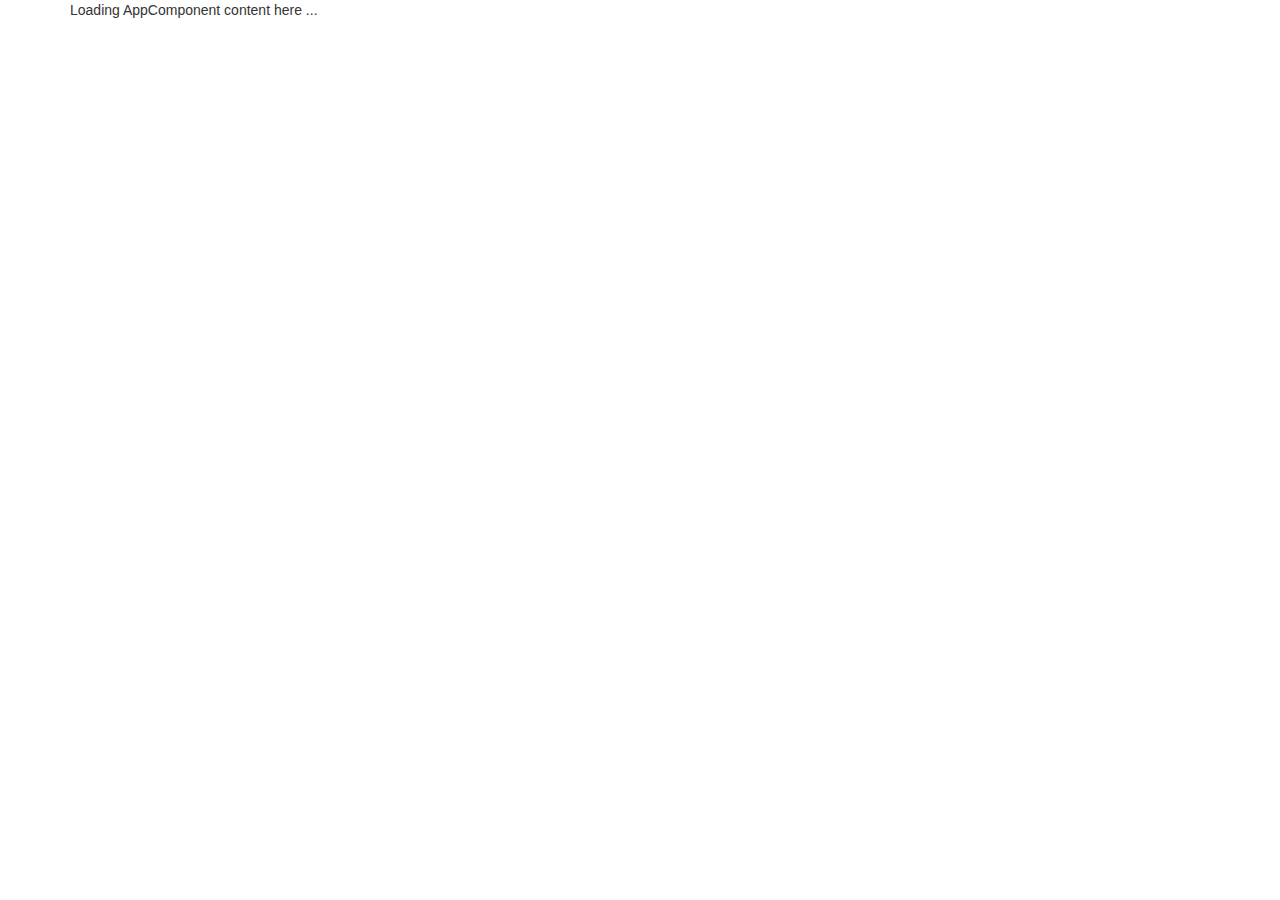
==== src/index.html @ bf2db278 "First commit" ====
<!DOCTYPE html>
<html>

<head>
    <title>Angular QuickStart</title>
    <base href="/">
    <meta charset="UTF-8">
    <meta name="viewport" content="width=device-width, initial-scale=1">
    <link rel="stylesheet" href="styles.css">
    <!-- Latest compiled and minified CSS -->
    <link rel="stylesheet" href="https://maxcdn.bootstrapcdn.com/bootstrap/3.3.7/css/bootstrap.min.css">

    <!-- jQuery library -->
    <script src="https://ajax.googleapis.com/ajax/libs/jquery/3.2.1/jquery.min.js"></script>

    <!-- Latest compiled JavaScript -->
    <script src="https://maxcdn.bootstrapcdn.com/bootstrap/3.3.7/js/bootstrap.min.js"></script>
    <!-- Polyfill(s) for older browsers -->
    <script src="node_modules/core-js/client/shim.min.js"></script>

    <script src="node_modules/zone.js/dist/zone.js"></script>
    <script src="node_modules/systemjs/dist/system.src.js"></script>

    <script src="systemjs.config.js"></script>
    <script>
        System.import('main.js').catch(function(err) {
            console.error(err);
        });
    </script>
</head>

<body class="container">
    <my-app>Loading AppComponent content here ...</my-app>
</body>

</html>
---- src/styles.css ----
h1 {
    color: #369;
    font-family: Arial, Helvetica, sans-serif;
    font-size: 250%;
}


/*.table_main {
    width: 100%;
    border: 2px solid #444;
}*/

.companyClass {
    border: 1px solid grey;
    width: 100%;
    display: table;
}

.companyClass>.span {
    display: table-cell;
    vertical-align: middle;
}

.indexClass {
    border: 1px solid grey;
    vertical-align: middle;
}

.infoClass {
    vertical-align: middle;
    border: 1px solid grey;
}

.dataClass {
    display: table-cell;
    vertical-align: middle;
}
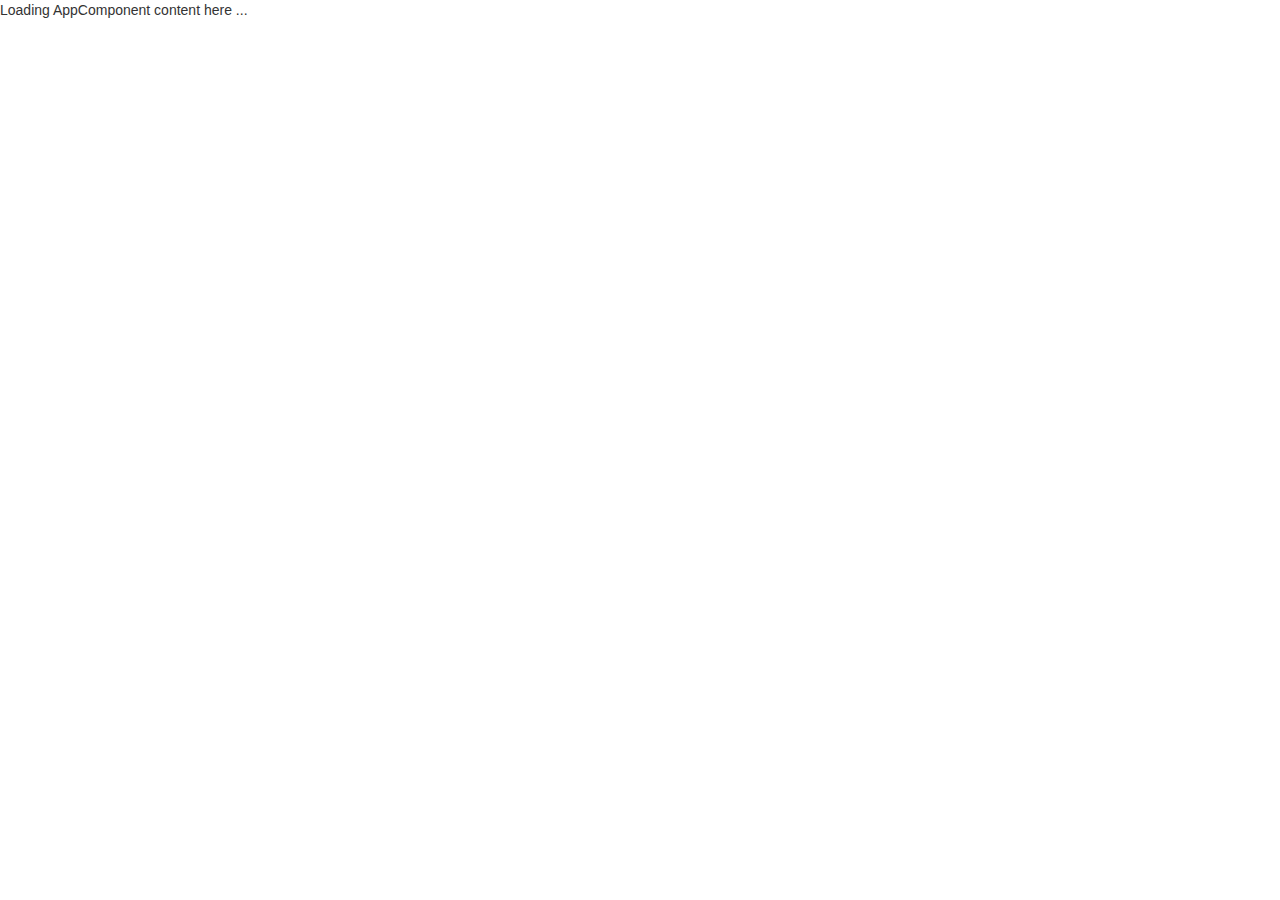
==== commit bb6bf5f3: "Applied basic bootstrap theming" ====
--- a/src/index.html
+++ b/src/index.html
@@ -7,14 +7,25 @@
     <meta charset="UTF-8">
     <meta name="viewport" content="width=device-width, initial-scale=1">
     <link rel="stylesheet" href="styles.css">
-    <!-- Latest compiled and minified CSS -->
-    <link rel="stylesheet" href="https://maxcdn.bootstrapcdn.com/bootstrap/3.3.7/css/bootstrap.min.css">
 
     <!-- jQuery library -->
     <script src="https://ajax.googleapis.com/ajax/libs/jquery/3.2.1/jquery.min.js"></script>
 
+    <!-- Latest compiled and minified CSS -->
+    <link rel="stylesheet" href="https://maxcdn.bootstrapcdn.com/bootstrap/3.3.7/css/bootstrap.min.css">
     <!-- Latest compiled JavaScript -->
     <script src="https://maxcdn.bootstrapcdn.com/bootstrap/3.3.7/js/bootstrap.min.js"></script>
+    <!--<link rel="stylesheet" href="https://cdnjs.cloudflare.com/ajax/libs/semantic-ui/1.11.8/semantic.min.css" />
+    <script src="https://cdnjs.cloudflare.com/ajax/libs/jquery/2.1.3/jquery.min.js"></script>
+    <script src="https://cdnjs.cloudflare.com/ajax/libs/semantic-ui/1.11.8/semantic.min.js"></script>-->
+
+    <!--<link rel="stylesheet" type="text/css" href="semantic/dist/semantic.min.css">
+<script
+  src="https://code.jquery.com/jquery-3.1.1.min.js"
+  integrity="sha256-hVVnYaiADRTO2PzUGmuLJr8BLUSjGIZsDYGmIJLv2b8="
+  crossorigin="anonymous"></script>
+<script src="semantic/dist/semantic.min.js"></script>-->
+
     <!-- Polyfill(s) for older browsers -->
     <script src="node_modules/core-js/client/shim.min.js"></script>
 
@@ -29,7 +40,7 @@
     </script>
 </head>
 
-<body class="container">
+<body>
     <my-app>Loading AppComponent content here ...</my-app>
 </body>
 
--- a/src/styles.css
+++ b/src/styles.css
@@ -1,37 +1,4 @@
-h1 {
-    color: #369;
-    font-family: Arial, Helvetica, sans-serif;
-    font-size: 250%;
-}
-
-
-/*.table_main {
-    width: 100%;
-    border: 2px solid #444;
-}*/
-
-.companyClass {
-    border: 1px solid grey;
-    width: 100%;
-    display: table;
-}
-
-.companyClass>.span {
-    display: table-cell;
-    vertical-align: middle;
-}
-
-.indexClass {
-    border: 1px solid grey;
-    vertical-align: middle;
-}
-
-.infoClass {
-    vertical-align: middle;
-    border: 1px solid grey;
-}
-
-.dataClass {
-    display: table-cell;
-    vertical-align: middle;
+body {
+    margin: 0;
+    padding: 0 5%;
 }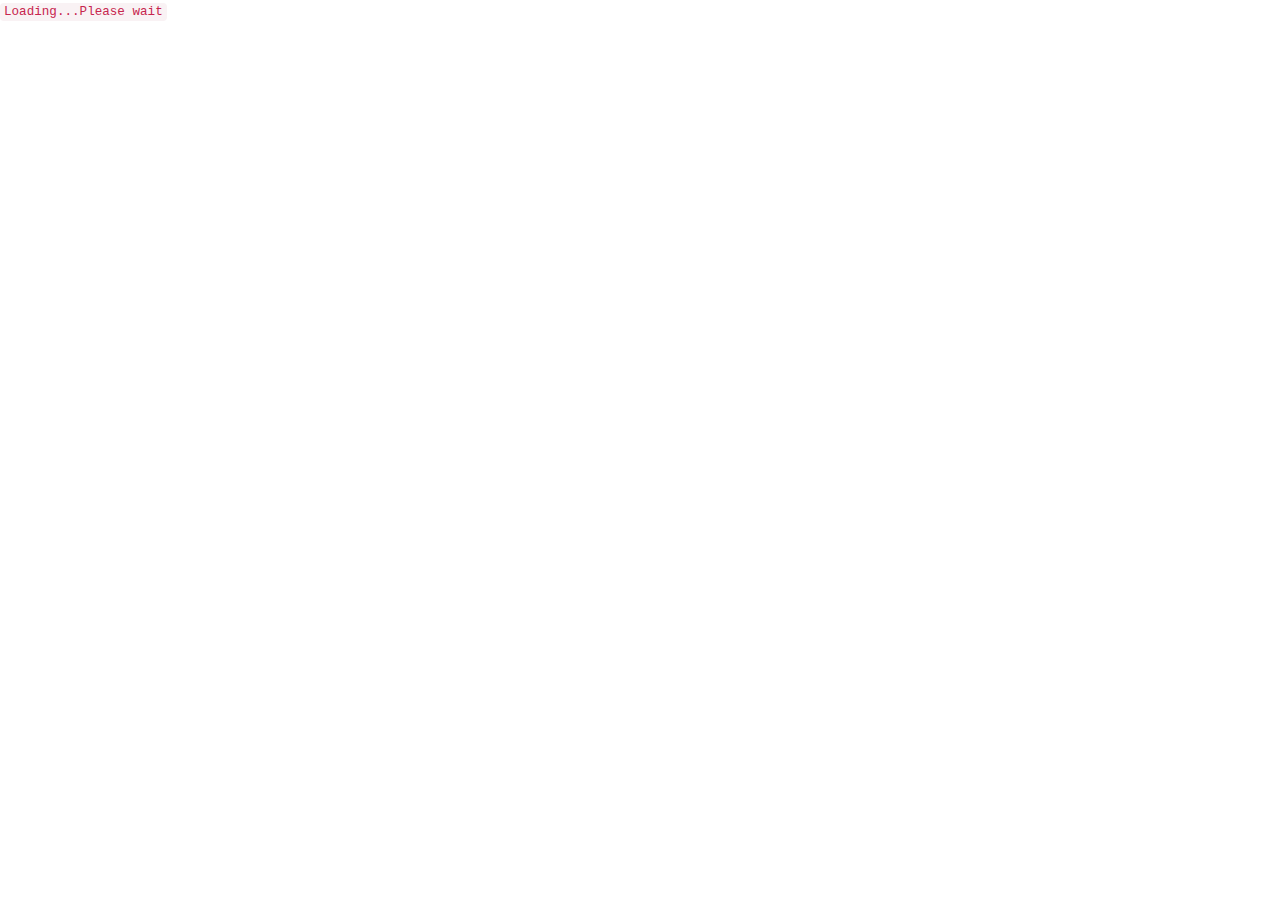
==== commit 74762e4f: "Added scrollspy and partial modal" ====
--- a/src/index.html
+++ b/src/index.html
@@ -40,8 +40,8 @@
     </script>
 </head>
 
-<body>
-    <my-app>Loading AppComponent content here ...</my-app>
+<body data-spy="scroll" data-target=".navbar" data-offset="50">
+    <my-app><code>Loading...Please wait</code></my-app>
 </body>
 
 </html>--- a/src/styles.css
+++ b/src/styles.css
@@ -1,4 +1,27 @@
 body {
     margin: 0;
-    padding: 0 5%;
+    padding: 5%;
+}
+
+a,
+span.glyphicon-pencil {
+    cursor: pointer;
+}
+
+.navbar {
+    opacity: 0.95;
+}
+
+.collapser:after {
+    font-family: "Glyphicons Halflings";
+    content: "\e114";
+    float: right;
+    margin-left: 15px;
+}
+
+
+/* Icon when the collapsible content is hidden */
+
+.collapser.collapsed:after {
+    content: "\e080";
 }